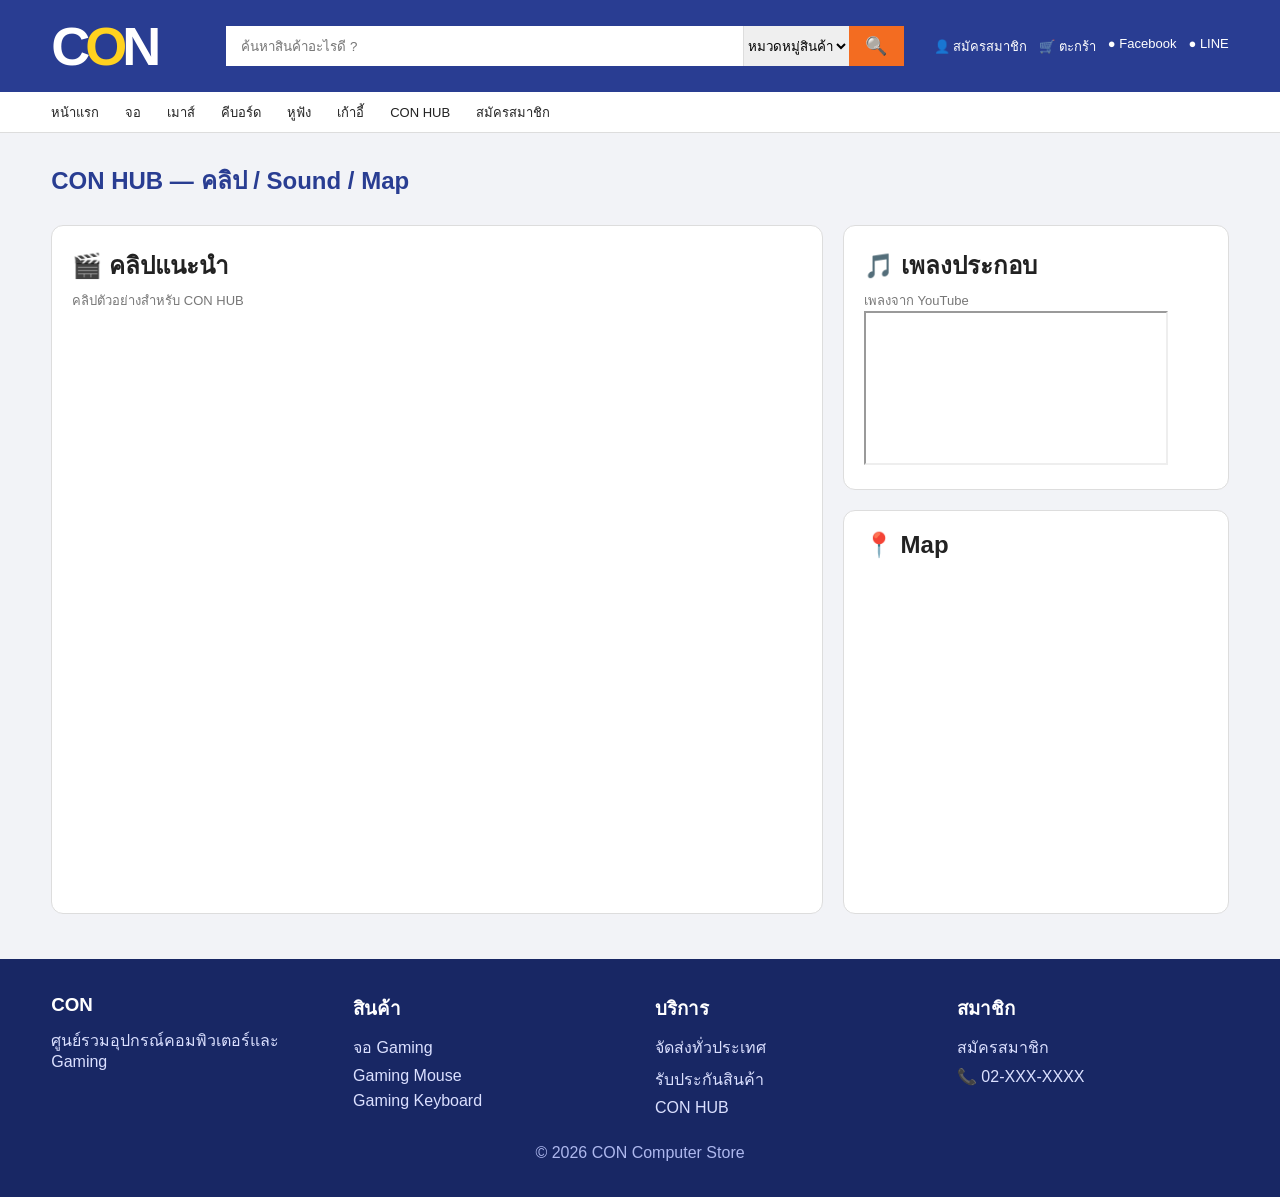
==== media_fixed.html @ 9fc26ffc "Add files via upload" ====
<!doctype html><html lang="th"><head><meta charset="UTF-8"><meta name="viewport" content="width=device-width,initial-scale=1.0"><title>CON Computer Store</title><link rel="stylesheet" href="style.css"></head><body><header class="top"><div class="topbar"><div class="logo">C<span>O</span>N</div><div class="search"><input placeholder="ค้นหาสินค้าอะไรดี ?"><select><option>หมวดหมู่สินค้า</option></select><button>🔍</button></div><div class="quick"><a href="register.html">👤 สมัครสมาชิก</a><a href="#">🛒 ตะกร้า</a><a href="#">● Facebook</a><a href="#">● LINE</a></div></div></header><nav class="nav"><ul><li><a href="index.html">หน้าแรก</a></li><li><a href="monitor.html">จอ</a></li><li><a href="mouse.html">เมาส์</a></li><li><a href="keyboard.html">คีบอร์ด</a></li><li><a href="headset.html">หูฟัง</a></li><li><a href="chair.html">เก้าอี้</a></li><li><a href="media.html">CON HUB</a></li><li><a href="register.html">สมัครสมาชิก</a></li></ul></nav><main class="wrap"><section class="section"><div class="section-head"><h2>CON HUB — คลิป / Sound / Map</h2></div><div class="media-grid"><div class="video"><h2>🎬 คลิปแนะนำ</h2><p class="muted">คลิปตัวอย่างสำหรับ CON HUB</p><iframe src="https://www.youtube.com/embed/IKEqx3S-vg8" allowfullscreen></iframe></div><div class="media-side"><div class="audio"><h2>🎵 เพลงประกอบ</h2><p class="muted">เพลงจาก YouTube</p><iframe src="https://www.youtube.com/embed/HZQyJHpo-ag" title="เพลงประกอบ" allow="autoplay; encrypted-media" allowfullscreen></iframe></div><div class="map"><h2>📍 Map</h2><iframe src="https://www.google.com/maps?q=Bangkok%20Thailand&output=embed"></iframe></div></div></div></section></main><footer><div class="foot"><div><h3>CON</h3><p>ศูนย์รวมอุปกรณ์คอมพิวเตอร์และ Gaming</p></div><div><h3>สินค้า</h3><a href="monitor.html">จอ Gaming</a><a href="mouse.html">Gaming Mouse</a><a href="keyboard.html">Gaming Keyboard</a></div><div><h3>บริการ</h3><a href="#">จัดส่งทั่วประเทศ</a><a href="#">รับประกันสินค้า</a><a href="media.html">CON HUB</a></div><div><h3>สมาชิก</h3><a href="register.html">สมัครสมาชิก</a><p>📞 02-XXX-XXXX</p></div></div><p style="text-align:center;margin-top:20px;color:#aeb8ee">© <span id="year"></span> CON Computer Store</p></footer><div class="toast"></div><script src="script.js"></script></body></html>
---- style.css ----
*{box-sizing:border-box;margin:0;padding:0} :root{--b:#293d92;--d:#182764;--o:#f36c21;--bg:#f2f3f7}body{font-family:Arial,Tahoma,sans-serif;background:var(--bg);color:#222}a{text-decoration:none;color:inherit}.top{background:var(--b);color:#fff}.topbar{width:92%;max-width:1500px;margin:auto;min-height:92px;display:flex;align-items:center;gap:30px}.logo{font-size:54px;font-weight:900;letter-spacing:-5px;width:145px}.logo span{color:#ffd21f}.search{height:40px;display:flex;background:#fff;flex:1;max-width:700px}.search input{flex:1;border:0;outline:0;padding:0 15px}.search select{border:0;border-left:1px solid #ddd}.search button{width:55px;border:0;background:var(--o);color:#fff;font-size:18px}.quick{display:flex;gap:12px;white-space:nowrap;font-size:13px}.quick a:hover{color:#ffd21f}.nav{background:#fff;border-bottom:1px solid #ddd}.nav ul{width:92%;max-width:1500px;margin:auto;min-height:40px;display:flex;align-items:center;gap:26px;list-style:none;overflow:auto}.nav a{font-size:13px;white-space:nowrap}.nav a:hover{color:var(--b)}.wrap{width:92%;max-width:1500px;margin:auto}.hero{display:grid;grid-template-columns:250px 1fr 300px;gap:10px}.side{background:#fff;border:1px solid #ddd;min-height:480px}.side h3{background:#ddd;padding:11px 14px}.side a{display:block;padding:11px 14px;border-bottom:1px solid #eee;font-size:13px}.side a:hover{background:#eef2ff;color:var(--b)}.main-banner{min-height:480px;position:relative;overflow:hidden;background:linear-gradient(135deg,#ffe1ed,#fff,#dbe4ff)}.hero-copy{position:absolute;left:50px;top:85px;z-index:2}.hero-copy small{color:var(--b);font-size:18px}.hero-copy h1{font-size:48px;margin:10px 0}.hero-copy p{font-size:18px;color:#555;max-width:480px}.btn{display:inline-block;margin-top:20px;background:var(--b);color:#fff;padding:12px 24px;border-radius:5px}.hero-img{position:absolute;right:20px;bottom:0;width:55%;height:78%;object-fit:contain;mix-blend-mode:multiply}.right{display:flex;flex-direction:column;gap:10px}.promo{height:235px;padding:25px;background:linear-gradient(135deg,#fff,#cbd7ff);overflow:hidden}.promo:nth-child(2){background:linear-gradient(135deg,#eafffb,#9cebe2)}.promo h2{color:var(--b);font-size:28px}.promo p{margin-top:8px;color:#555}.promo img{float:right;width:115px;height:155px;object-fit:contain}.categories{display:grid;grid-template-columns:repeat(6,1fr);gap:10px;margin-top:10px}.cat{min-height:160px;border-radius:12px;background:linear-gradient(180deg,#5278ff,#08d7c6);color:#fff;text-align:center;padding:12px;transition:.25s}.cat:hover{transform:translateY(-5px)}.cat h3{font-size:14px;background:#ffffffdd;color:#222;border-radius:25px;padding:8px}.cat img{width:120px;height:90px;object-fit:contain;margin-top:8px}.section{margin-top:28px}.section-head{display:flex;justify-content:space-between;align-items:center;margin-bottom:15px}.section-head h2{color:var(--b)}.products{display:grid;grid-template-columns:repeat(4,1fr);gap:18px}.card{background:#fff;border:1px solid #ddd;border-radius:8px;overflow:hidden;position:relative;transition:.25s}.card:hover{transform:translateY(-5px);box-shadow:0 8px 25px #0002}.pic{height:220px;background:#fff;display:flex;align-items:center;justify-content:center;padding:12px}.pic img{width:100%;height:100%;object-fit:contain}.info{padding:15px}.info h3{min-height:44px;font-size:16px}.muted{color:#777;font-size:13px;margin-top:5px}.price{font-size:22px;font-weight:700;color:#e53935;margin-top:10px}.buy{display:block;background:var(--b);color:#fff;text-align:center;padding:10px;border-radius:5px;margin-top:12px}.buy:hover{background:var(--o)}.badge{position:absolute;top:10px;left:10px;background:#f44336;color:#fff;border-radius:20px;padding:5px 12px;font-size:12px;z-index:2}.badge.new{background:#00a878}.detail{background:#fff;margin:25px 0;padding:30px;border-radius:12px;display:grid;grid-template-columns:1fr 1fr;gap:35px}.detail-art{min-height:430px;display:flex;align-items:center;justify-content:center}.detail-art img{width:100%;height:430px;object-fit:contain}.detail h1{color:var(--b);font-size:34px}.detail ul{margin:20px 0 0 20px;line-height:2}.form-wrap{max-width:650px;margin:35px auto;background:#fff;border-radius:14px;padding:35px;box-shadow:0 8px 30px #0001}.form-wrap h1{text-align:center;color:var(--b);margin-bottom:8px}.sub{text-align:center;color:#777;margin-bottom:25px}.form{display:grid;gap:15px}.form label{font-weight:700}.form input,.form textarea{width:100%;padding:12px;border:1px solid #ccc;border-radius:7px;font-size:15px}.two{display:grid;grid-template-columns:1fr 1fr;gap:15px}.check{display:flex;gap:8px;align-items:flex-start;font-weight:400}.check input{width:auto}.submit{border:0;background:var(--b);color:#fff;padding:13px;border-radius:7px;font-size:16px;cursor:pointer}.msg{display:none;padding:12px;border-radius:7px;margin-bottom:15px}.msg.show{display:block}.media-grid{display:grid;grid-template-columns:2fr 1fr;gap:20px;margin:25px 0}.video,.audio,.map{background:#fff;border-radius:12px;padding:20px;border:1px solid #ddd}.video iframe{width:100%;height:420px;border:0;border-radius:8px}.audio audio{width:100%;margin-top:15px}.map iframe{width:100%;height:330px;border:0}.media-side{display:grid;gap:20px}footer{margin-top:45px;background:var(--d);color:#fff;padding:35px 0}.foot{width:92%;max-width:1500px;margin:auto;display:grid;grid-template-columns:repeat(4,1fr);gap:30px}.foot h3{margin-bottom:12px}.foot p,.foot a{color:#dbe0ff;margin:7px 0;display:block}.toast{position:fixed;right:20px;bottom:20px;background:#222;color:#fff;padding:14px 18px;border-radius:8px;display:none}.toast.show{display:block}@media(max-width:1200px){.hero{grid-template-columns:220px 1fr}.right{display:none}.categories{grid-template-columns:repeat(3,1fr)}.products{grid-template-columns:repeat(3,1fr)}}@media(max-width:800px){.topbar{flex-wrap:wrap;padding:15px 0}.logo{width:100%;text-align:center}.quick{display:none}.search{max-width:none;width:100%}.hero{grid-template-columns:1fr}.side{display:none}.categories{grid-template-columns:repeat(2,1fr)}.products{grid-template-columns:repeat(2,1fr)}.detail{grid-template-columns:1fr}.media-grid{grid-template-columns:1fr}.foot{grid-template-columns:1fr 1fr}}@media(max-width:500px){.categories,.products,.foot{grid-template-columns:1fr}.two{grid-template-columns:1fr}.hero-copy h1{font-size:30px}}
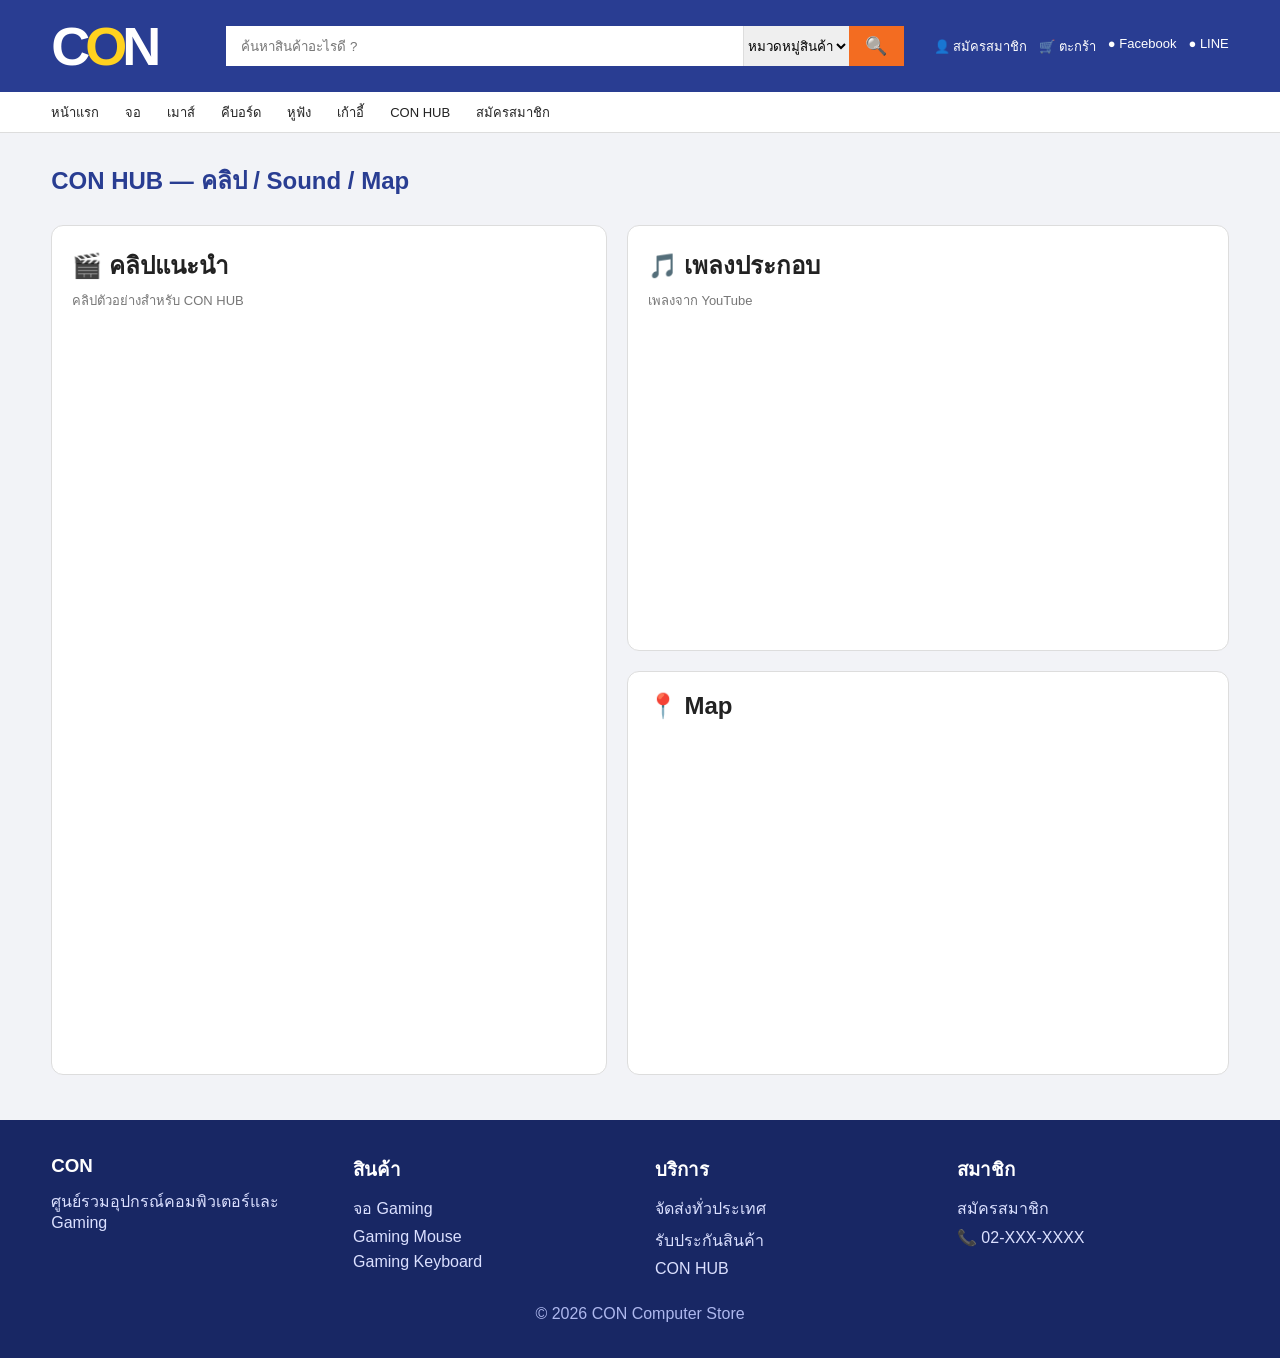
==== commit 4705dfbd: "Update media_fixed.html" ====
--- a/media_fixed.html
+++ b/media_fixed.html
@@ -1 +1,96 @@
-<!doctype html><html lang="th"><head><meta charset="UTF-8"><meta name="viewport" content="width=device-width,initial-scale=1.0"><title>CON Computer Store</title><link rel="stylesheet" href="style.css"></head><body><header class="top"><div class="topbar"><div class="logo">C<span>O</span>N</div><div class="search"><input placeholder="ค้นหาสินค้าอะไรดี ?"><select><option>หมวดหมู่สินค้า</option></select><button>🔍</button></div><div class="quick"><a href="register.html">👤 สมัครสมาชิก</a><a href="#">🛒 ตะกร้า</a><a href="#">● Facebook</a><a href="#">● LINE</a></div></div></header><nav class="nav"><ul><li><a href="index.html">หน้าแรก</a></li><li><a href="monitor.html">จอ</a></li><li><a href="mouse.html">เมาส์</a></li><li><a href="keyboard.html">คีบอร์ด</a></li><li><a href="headset.html">หูฟัง</a></li><li><a href="chair.html">เก้าอี้</a></li><li><a href="media.html">CON HUB</a></li><li><a href="register.html">สมัครสมาชิก</a></li></ul></nav><main class="wrap"><section class="section"><div class="section-head"><h2>CON HUB — คลิป / Sound / Map</h2></div><div class="media-grid"><div class="video"><h2>🎬 คลิปแนะนำ</h2><p class="muted">คลิปตัวอย่างสำหรับ CON HUB</p><iframe src="https://www.youtube.com/embed/IKEqx3S-vg8" allowfullscreen></iframe></div><div class="media-side"><div class="audio"><h2>🎵 เพลงประกอบ</h2><p class="muted">เพลงจาก YouTube</p><iframe src="https://www.youtube.com/embed/HZQyJHpo-ag" title="เพลงประกอบ" allow="autoplay; encrypted-media" allowfullscreen></iframe></div><div class="map"><h2>📍 Map</h2><iframe src="https://www.google.com/maps?q=Bangkok%20Thailand&output=embed"></iframe></div></div></div></section></main><footer><div class="foot"><div><h3>CON</h3><p>ศูนย์รวมอุปกรณ์คอมพิวเตอร์และ Gaming</p></div><div><h3>สินค้า</h3><a href="monitor.html">จอ Gaming</a><a href="mouse.html">Gaming Mouse</a><a href="keyboard.html">Gaming Keyboard</a></div><div><h3>บริการ</h3><a href="#">จัดส่งทั่วประเทศ</a><a href="#">รับประกันสินค้า</a><a href="media.html">CON HUB</a></div><div><h3>สมาชิก</h3><a href="register.html">สมัครสมาชิก</a><p>📞 02-XXX-XXXX</p></div></div><p style="text-align:center;margin-top:20px;color:#aeb8ee">© <span id="year"></span> CON Computer Store</p></footer><div class="toast"></div><script src="script.js"></script></body></html>+<!doctype html>
+<html lang="th">
+<head>
+    <meta charset="UTF-8">
+    <meta name="viewport" content="width=device-width,initial-scale=1.0">
+    <title>CON Computer Store</title>
+    <link rel="stylesheet" href="style.css">
+</head>
+<body>
+    <header class="top">
+        <div class="topbar">
+            <div class="logo">C<span>O</span>N</div>
+            <div class="search">
+                <input placeholder="ค้นหาสินค้าอะไรดี ?">
+                <select><option>หมวดหมู่สินค้า</option></select>
+                <button>🔍</button>
+            </div>
+            <div class="quick">
+                <a href="register.html">👤 สมัครสมาชิก</a>
+                <a href="#">🛒 ตะกร้า</a>
+                <a href="#">● Facebook</a>
+                <a href="#">● LINE</a>
+            </div>
+        </div>
+    </header>
+
+    <nav class="nav">
+        <ul>
+            <li><a href="index.html">หน้าแรก</a></li>
+            <li><a href="monitor.html">จอ</a></li>
+            <li><a href="mouse.html">เมาส์</a></li>
+            <li><a href="keyboard.html">คีบอร์ด</a></li>
+            <li><a href="headset.html">หูฟัง</a></li>
+            <li><a href="chair.html">เก้าอี้</a></li>
+            <li><a href="media.html">CON HUB</a></li>
+            <li><a href="register.html">สมัครสมาชิก</a></li>
+        </ul>
+    </nav>
+
+    <main class="wrap">
+        <section class="section">
+            <div class="section-head">
+                <h2>CON HUB — คลิป / Sound / Map</h2>
+            </div>
+            <div class="media-grid">
+                <div class="video">
+                    <h2>🎬 คลิปแนะนำ</h2>
+                    <p class="muted">คลิปตัวอย่างสำหรับ CON HUB</p>
+                    <iframe width="560" height="315" src="https://www.youtube.com/embed/IKEqx3S-vg8?si=1JFpgI9QyVW7o0dC" title="YouTube video player" frameborder="0" allow="accelerometer; autoplay; clipboard-write; encrypted-media; gyroscope; picture-in-picture; web-share" referrerpolicy="strict-origin-when-cross-origin" allowfullscreen></iframe>
+                </div>
+                <div class="media-side">
+                    <div class="audio">
+                        <h2>🎵 เพลงประกอบ</h2>
+                        <p class="muted">เพลงจาก YouTube</p>
+                        <iframe width="560" height="315" src="https://www.youtube.com/embed/IKEqx3S-vg8?si=1JFpgI9QyVW7o0dC" title="YouTube video player" frameborder="0" allow="accelerometer; autoplay; clipboard-write; encrypted-media; gyroscope; picture-in-picture; web-share" referrerpolicy="strict-origin-when-cross-origin" allowfullscreen></iframe>
+                    </div>
+                    <div class="map">
+                        <h2>📍 Map</h2>
+                        <iframe src="https://www.google.com/maps?q=Bangkok%20Thailand&output=embed"></iframe>
+                    </div>
+                </div>
+            </div>
+        </section>
+    </main>
+
+    <footer>
+        <div class="foot">
+            <div>
+                <h3>CON</h3>
+                <p>ศูนย์รวมอุปกรณ์คอมพิวเตอร์และ Gaming</p>
+            </div>
+            <div>
+                <h3>สินค้า</h3>
+                <a href="monitor.html">จอ Gaming</a>
+                <a href="mouse.html">Gaming Mouse</a>
+                <a href="keyboard.html">Gaming Keyboard</a>
+            </div>
+            <div>
+                <h3>บริการ</h3>
+                <a href="#">จัดส่งทั่วประเทศ</a>
+                <a href="#">รับประกันสินค้า</a>
+                <a href="media.html">CON HUB</a>
+            </div>
+            <div>
+                <h3>สมาชิก</h3>
+                <a href="register.html">สมัครสมาชิก</a>
+                <p>📞 02-XXX-XXXX</p>
+            </div>
+        </div>
+        <p style="text-align:center;margin-top:20px;color:#aeb8ee">© <span id="year"></span> CON Computer Store</p>
+    </footer>
+
+    <div class="toast"></div>
+    <script src="script.js"></script>
+</body>
+</html>
